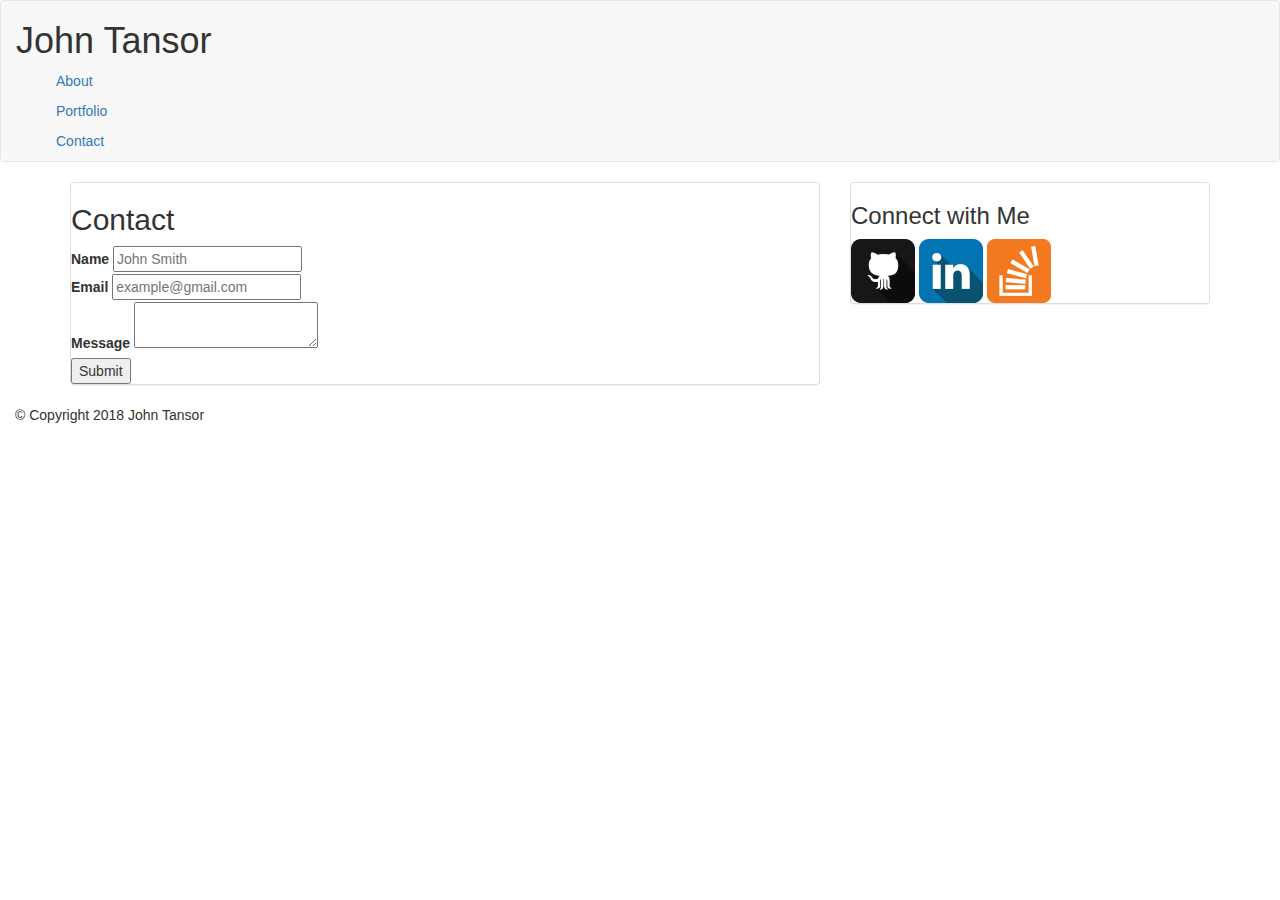
==== contact.html @ 38570169 "adds html structure" ====
<!DOCTYPE html>
<html lang="en">
<head>
    <meta charset="UTF-8">
    <meta name="viewport" content="width=device-width, initial-scale=1.0">
    <meta http-equiv="X-UA-Compatible" content="ie=edge">
    <title>Contact</title>
    <link rel="stylesheet" href="https://maxcdn.bootstrapcdn.com/bootstrap/3.3.7/css/bootstrap.min.css" integrity="sha384-BVYiiSIFeK1dGmJRAkycuHAHRg32OmUcww7on3RYdg4Va+PmSTsz/K68vbdEjh4u"
        crossorigin="anonymous">
    <link rel="stylesheet" type="text/css" href="assets/css/style.css">
</head>

<body>
    <nav class="navbar navbar-default">
        <div class="container-fluid">
            <div class="navbar-header">
                <h1>John Tansor</h1>
                <ul><a id="about" href="index.html">About</a></ul>
                <ul><a id="portfolio" href="portfolio.html">Portfolio</a></ul>
                <ul><a id="contact" href="#">Contact</a></ul>
            </div>     
        </div>
    </nav>
            
    <main>
        <div class="container">
            <div class="row">
                <div class="col-md-8">
                    <section class="panel panel-default">
                        <h2>Contact</h2>
                        <div id="bar"></div>
                        <!-- Need ACTION PAGE?!? -->
                        <form action="action_page.php">
                            <div id="etrName" class="formClass">
                                <label for="enterName">Name</label>
                                <input type="text" id="enterName" name="inputName" placeholder="John Smith">
                            </div>
                            <div id="etrEmail" class="formClass">
                                <label for="enterEmail">Email</label>
                                <input type="text" id="enterEmail" name="inputEmail" placeholder="example@gmail.com">
                            </div>
                            <div id="etrMsg" class="formClass">
                                <label for="message" id="ass">Message</label>
                                <textarea id="message" name="message"></textarea>
                            </div>
                            <div id="etrSubmit">
                                <input type="submit" value="Submit">
                            </div>
                        </form>
                    </section>
                </div>

                <div class="col-md-4">
                    <aside class="panel panel-default">
                        <h3>Connect with Me</h3>
                        <div id="asideBar"></div>
                        <a id="gitIco" href="https://github.com/j-tanz"> <img src="assets/images/if_github2_252065.png" alt="GitHub"></a>
                        <a id="linkedInIco" href="https://linkedin.com/in/john-t-9b53b0148"> <img src="assets/images/if_linkedin_252090.png" alt="LinkedIn"></a>
                        <a id="stackIco" href="https://stackoverflow.com/users/9116371/j-tanz"> <img src="assets/images/if_overflow_386674.png" alt="LinkedIn"></a>                
                    </aside>
                </div>
            </div>
        </div>
    </main>

    <footer class="footer">
        <div class="container-fluid">
            <div id="preFootBar"></div>
            <p id="footTxt">© Copyright 2018 John Tansor</p>
        </div>
    </footer>
                
</body>
</html>
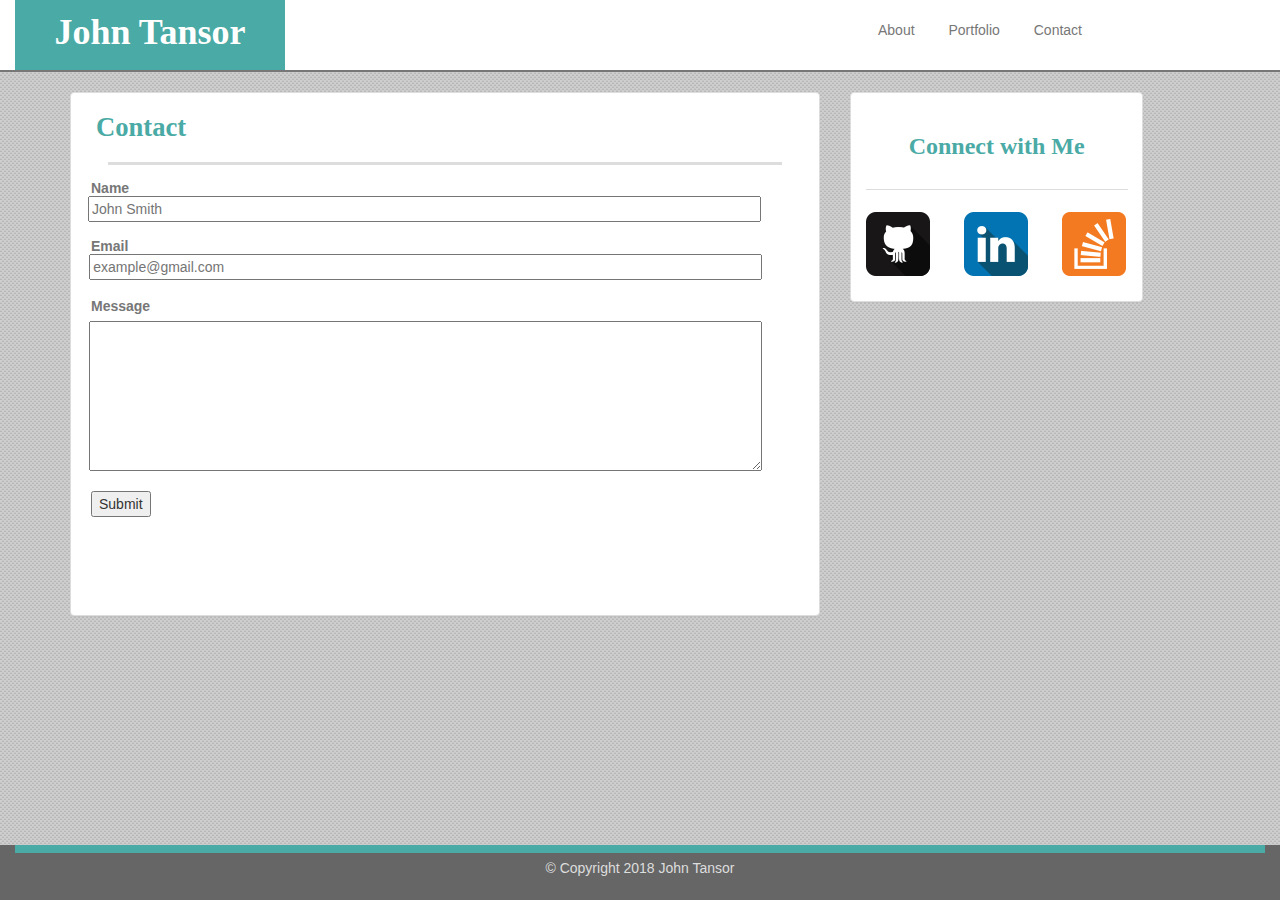
==== commit 55b83781: "adds CSS, fixes html" ====
--- a/contact.html
+++ b/contact.html
@@ -11,15 +11,19 @@
 </head>
 
 <body>
-    <nav class="navbar navbar-default">
-        <div class="container-fluid">
-            <div class="navbar-header">
-                <h1>John Tansor</h1>
-                <ul><a id="about" href="index.html">About</a></ul>
-                <ul><a id="portfolio" href="portfolio.html">Portfolio</a></ul>
-                <ul><a id="contact" href="#">Contact</a></ul>
-            </div>     
-        </div>
+    <nav>
+        <div class="container-fluid bot-boarder">
+            <div class="row">
+                <div class="col-sm-6"><h1>John Tansor</h1></div>
+                <div class="col-sm-6">                     
+                    <ul class="text-center">                  
+                        <li><a id="about" href="index.html">About</a></li>
+                        <li><a id="portfolio" href="portfolio.html">Portfolio</a></li>
+                        <li><a id="contact" href="#">Contact</a></li>
+                    </ul>
+                </div>     
+            </div>
+        </div>  
     </nav>
             
     <main>
--- a/assets/css/style.css
+++ b/assets/css/style.css
@@ -0,0 +1,390 @@
+body {
+    background-image: url(../images/white_carbonfiber.png);
+}
+
+h1 {  
+    font-family: Georgia, 'Times New Roman', Times, serif;
+    border: none;
+    background-color: #4aaaa5;
+    color: #ffffff;
+    /* width: 270px; */
+    margin: 0;
+    text-align: center;
+    height: 100%;
+}
+
+.bot-boarder {
+    margin: 0;
+    border-bottom: 2px solid #777777;
+    background-color: #ffffff;
+    margin: 0 0 20px 0;
+}
+
+h1 {
+    font-family: Georgia, 'Times New Roman', Times, serif;
+    font-weight: bold; 
+    line-height: 65px; 
+    position: relative; 
+    height: 70px;
+    display: block;
+}
+
+ul {
+    height: 50px;
+    position: relative;
+}
+
+li{
+    display: inline;
+    text-align: center;
+    position: relative;
+    top: 20px;
+}
+a {
+    margin: auto;
+    padding: 0 15px;
+    color: #777777;
+    font-family: Arial, Helvetica, sans-serif;  
+}
+
+h2 {
+    color: #4aaaa5;
+    margin: 0 5px;
+    padding: 20px;
+    font-size: 190%;
+    font-family: Georgia, 'Times New Roman', Times, serif;
+    font-weight: bold;
+}
+
+#bar {
+    background-color: #dddddd;
+    height: 3px;
+    width: 90%;
+    margin: auto;   
+}
+#profilePic {
+    float: left;
+    padding: 20px 25px 5px 25px;
+}
+
+p {
+    padding: 25px;
+    font-family: Arial, Helvetica, sans-serif;
+    color: #777777;
+    line-height: 30px;
+    text-align: justify;
+}
+
+#p1 {
+    margin: 0 25px 0 25px;
+    padding: 10px 10px 10px 0; 
+}
+
+#p2 {
+    margin: 0 25px 30px 25px;
+    padding: 5px 10px 0 0;
+}
+
+aside {
+    height: 210px;
+    background-color: #ffffff;
+}
+
+h3 {
+    color: #4aaaa5;
+    text-align: left;
+    padding:20px;
+    font-size: 24px;
+    font-family: Georgia, 'Times New Roman', Times, serif;
+    font-weight: bold;
+}
+
+#asideBar {
+    background-color: #dddddd;
+    height: 1px;
+    width: 90%;
+    margin: auto;
+}
+
+#gitIco {
+    position: relative;
+    top: 22px;
+}
+
+#linkedInIco {
+    position: relative;
+    top: 22px;   
+}
+
+#stackIco {
+    position: relative;
+    top: 22px; 
+}
+
+/* PORTFOLIO PAGE SPECIFIC CSS */
+
+.box {
+    position: relative;
+    margin: 0;
+    padding: 0;
+}
+
+#hangmanImg {
+    position: relative;
+    display: block;
+    padding: 20px 0 20px 30px;    
+}
+
+#hangman {
+    background-color: #4aaaa5;
+    color: #ffffff;
+    position: absolute;
+    text-align: center;
+    font-size: 24px;
+    z-index: 1;
+    width: 267px;
+    bottom: 30px;
+    left: 30px;  
+}
+
+#rpgGameImg {
+    position: relative;
+    display: block;
+    padding: 20px 0 20px 30px;
+}
+
+#rpgGame {
+    background-color: #4aaaa5;
+    color: #ffffff;
+    position: absolute;
+    text-align: center;
+    font-size: 24px;
+    z-index: 1;
+    width: 267px;
+    bottom: 30px;
+    left: 30px;   
+}
+
+#triviaImg {
+    position: relative;
+    display: block;
+    padding: 20px 0 20px 30px;
+}
+
+#trivia {
+    background-color: #4aaaa5;
+    color: #ffffff;
+    position: absolute;
+    text-align: center;
+    font-size: 24px;
+    z-index: 1;
+    width: 267px;
+    bottom: 30px;
+    left: 30px;   
+}
+
+#rutgersImg {
+    position: relative;
+    display: block;
+    padding: 20px 0 20px 30px;
+}
+
+#rutgers {
+    background-color: #4aaaa5;
+    color: #ffffff;
+    position: absolute;
+    text-align: center;
+    font-size: 24px;
+    z-index: 1;
+    width: 267px;
+    bottom: 30px;
+    left: 30px;
+}
+
+#rpsImg {
+    position: relative;
+    display: block;
+    padding: 20px 0 20px 30px;
+}
+
+#rps {
+    background-color: #4aaaa5;
+    color: #ffffff;
+    position: absolute;
+    text-align: center;
+    font-size: 24px;
+    z-index: 1;
+    width: 267px;
+    bottom: 30px;
+    left: 30px;
+}
+
+/* CONTACT PAGE SPECIFIC CSS */
+
+form {
+    height: 450px;
+    width: 100%;
+    margin: 0;
+}
+
+label {
+    font-family: Arial, Helvetica, sans-serif;
+    color: #777777;
+    position: relative;
+    top: -10px;
+}
+
+#etrName {
+    position: relative;
+    top: 20px;
+    left: 20px;
+}
+
+#enterName {
+    width: 90%;
+    position: relative;
+}
+
+#etrEmail {
+    position: relative;
+    top: 50px;
+    left: 20px;
+}
+
+#enterEmail {
+    width: 90%;
+    position: relative;
+}
+
+#etrMsg {
+    position: relative;
+    top: 80px;
+    left: 20px;
+
+}
+#message {
+    width: 90%;
+    height: 150px;
+    position: relative;  
+}
+#ass {
+    position: relative;
+    top: -40;
+}
+
+#etrSubmit {
+    position: relative;
+    top: 110px;
+    left: 20px;
+}
+
+/* FOOTER SPECIFIC CSS */
+
+footer {
+    background-color: #666666;
+    clear: both;
+    height: 55px;
+    position: fixed;
+    bottom: 0;
+    width: 100%;
+    z-index: 2;
+}
+
+#preFootBar {
+    background-color: #4aaaa5;
+    width: 100%;
+    height: 8px;
+}
+
+#footTxt {
+    padding: 0 0 80px 0;
+    text-align: center;
+    color: #dddddd; 
+}
+
+@media (min-width: 462px) {
+    #enterName {
+        top: 11px;
+        left: -45px; 
+    }  
+    #enterEmail {
+        top: 11px;
+        left: -43px;
+    }      
+}
+
+@media (min-width: 680px) {
+    #etrMsg {
+        top: 100px;
+        left: -45px;
+    }
+    #ass {
+        top: -160px;
+        left: 65px;
+    }
+}
+
+@media (min-width: 768px) {
+    h1 {
+        width: 270px;
+    }
+    #rpsImg, #triviaImg, #hangmanImg {
+        left: 30px;
+    }
+    #rpgGameImg, #rutgersImg {
+        left: -15px;
+    }
+    #rps, #trivia, #hangman {
+        left: 60px;
+    }
+    #rutgers, #rpgGame {
+        left: 15px;
+    }
+}
+
+@media (min-width: 992px) {
+    aside {
+       width: 293.3px;
+    }
+    h3 {
+        text-align: center;
+        padding: 20px 0;
+    }
+    #rpsImg, #rutgersImg, #triviaImg, #rpgGameImg, #hangmanImg {
+        left: -17px;
+    }
+    #rps, #rutgers, #trivia, #rpgGame, #hangman {
+        left: 13px;
+    }
+    #etrMsg {
+        top: 80px;
+        left: 20px;
+    }
+    #ass {
+        top: 0;
+        left: 0; 
+    }
+}
+
+@media (min-width: 1200px) {
+    #rpsImg, #triviaImg, #hangmanImg {
+        left: 30px;
+    }
+    #rpgGameImg, #rutgersImg {
+        left: -15px;
+    }
+    #rps, #trivia, #hangman {
+        left: 60px;
+    }   
+    #rutgers, #rpgGame {
+        left: 15px;
+    }
+    #etrMsg {
+        top: 100px;
+        left: -45px;
+    }
+    #ass {
+        top: -160px;
+        left: 65px; 
+    }
+}
